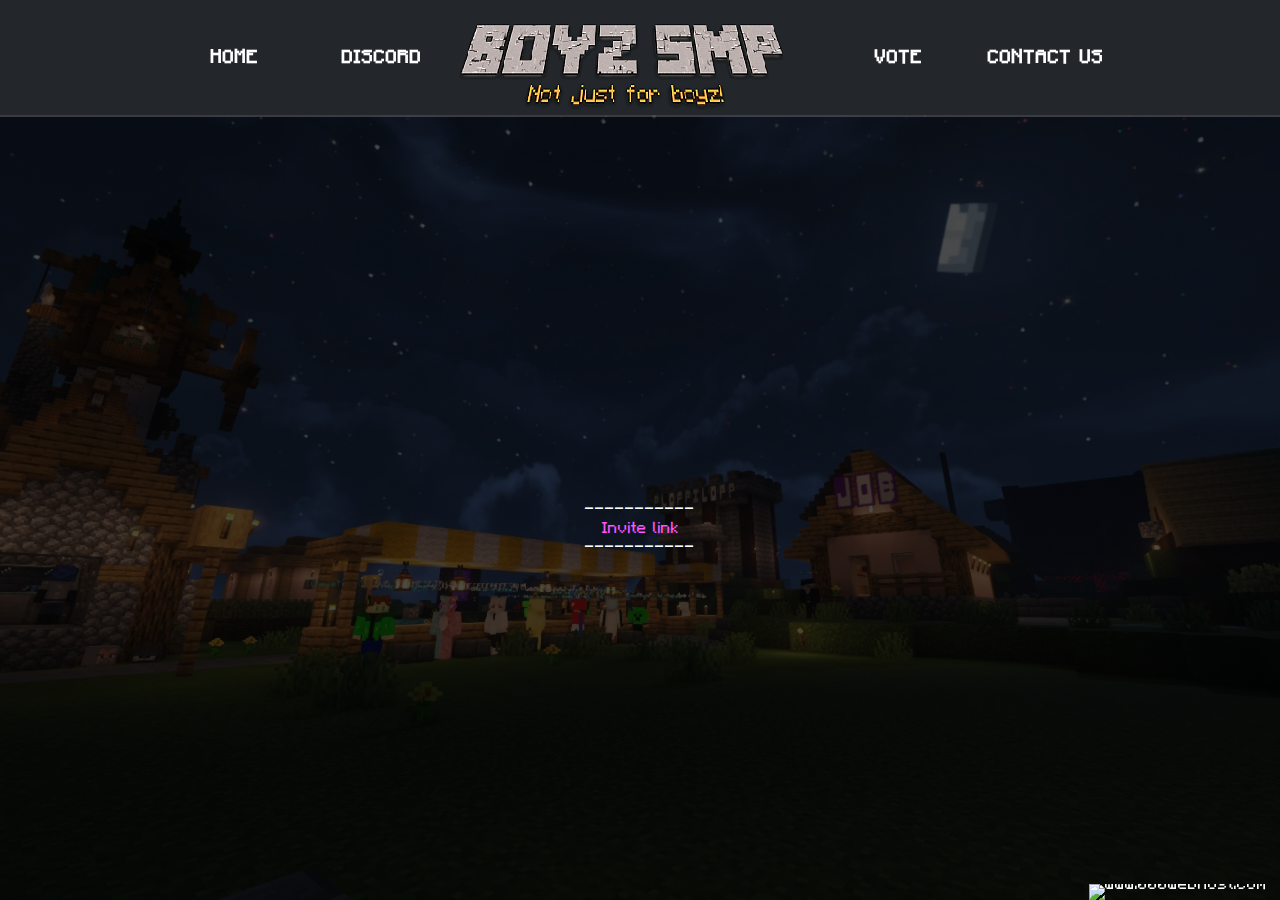
==== discord.html @ b6c43ee8 "initial" ====
<!DOCTYPE html>
<html>
<head>
<title>Boyz SMP - Official Website</title>
<meta name="description" content="Boyz SMP is a revolutionary Minecraft server. You can join with the IP 'play.boyzsmp.cf'.">
<meta name="keywords" content="Boyz SMP, MyServer.com, Minecraft Server, Minecraft, Fun, Play, Portal, Website, Official">
<meta name="viewport" content="width=device-width, initial-scale=1.0">
<meta charset="utf-8">
<link href="https://fonts.googleapis.com/css2?family=Open+Sans:wght@400;600;700&display=swap" rel="stylesheet">
<link rel="stylesheet" href="css/stylesheet.css">
<link rel="apple-touch-icon" sizes="76x76" href="/apple-touch-icon.png">
<link rel="icon" type="image/png" sizes="32x32" href="/favicon-32x32.png">
<link rel="icon" type="image/png" sizes="16x16" href="/favicon-16x16.png">
<link rel="manifest" href="/site.webmanifest">
<link rel="mask-icon" href="/safari-pinned-tab.svg" color="#5bbad5">
<meta name="apple-mobile-web-app-title" content="Boyz SMP">
<meta name="application-name" content="Boyz SMP">
<meta name="msapplication-TileColor" content="#2b5797">
<meta name="theme-color" content="#ffffff">
<script src="https://use.fontawesome.com/30155533f0.js" type="6651d46518ac41990e77206a-text/javascript"></script>
<script type="6651d46518ac41990e77206a-text/javascript">
		function mobile() {
			var bars = document.getElementById("mnav");
			if(bars.className === "mnav") {
				bars.className += " responsive";
			} else {
				bars.className = "mnav";
			}
		}
	</script>
<style type="text/css">.disclaimer { display: none; }</style>
</head>
<body>
<header>
<div class="nav">
<ul class="nav-items" id="nav-items">
<a><li onclick="if (!window.__cfRLUnblockHandlers) return false; mobile()" class="icon fa fa-bars fa-2x" data-cf-modified-6651d46518ac41990e77206a-=""></li></a>
<a href="/"><li class="h">
<div class="overlay"></div>
Home
</li></a>
<a href="/discord.html"><li class="h">
<div class="overlay"></div>
Discord
</li></a>
<div><img alt="Boyz SMP Logo" src="/img/logo.png" width=90% max-width=370px></div>
<a href="/vote.html"><li class="h">
<div class="overlay"></div>
Vote
</li></a>
<a href="/#contact"><li class="h">
<div class="overlay"></div>
Contact Us
</li></a>
</ul>
<div class="mnav" id="mnav">
<a href="/"><li class="i">
Home
</li></a>
<a href="/discord.html"><li class="i">
Discord
</li></a>
<a href="/vote.html"><li class="i">
Vote
</li></a>
<a href="/#contact"><li class="i">
Contact Us
</li></a>
</div>
</div>
<div class="herodisc" id="main">
<br><br>
<widgetbot server="940227858431893584" channel="940895118913847356" width=95% height=95%></widgetbot>
<script src="https://cdn.jsdelivr.net/npm/@widgetbot/html-embed" type="6651d46518ac41990e77206a-text/javascript"></script>
<br>----------- <a href="https://discord.gg/kthdRqw7hk"><font color="#FF55FF">Invite link</font></a> -----------
</div>
</header>
<script src="https://code.jquery.com/jquery-1.11.2.min.js" type="6651d46518ac41990e77206a-text/javascript"></script>
<script src="js/main.js" type="6651d46518ac41990e77206a-text/javascript"></script>
<div style="text-align: right;position: fixed;z-index:9999999;bottom: 0;width: auto;right: 1%;cursor: pointer;line-height: 0;display:block !important;"><a title="Hosted on free web hosting 000webhost.com. Host your own website for FREE." target="_blank" href="https://www.000webhost.com/?utm_source=000webhostapp&utm_campaign=000_logo&utm_medium=website&utm_content=footer_img"><img src="https://cdn.000webhost.com/000webhost/logo/footer-powered-by-000webhost-white2.png" alt="www.000webhost.com"></a></div><script type="6651d46518ac41990e77206a-text/javascript">function getCookie(t){for(var e=t+"=",n=decodeURIComponent(document.cookie).split(";"),o=0;o<n.length;o++){for(var i=n[o];" "==i.charAt(0);)i=i.substring(1);if(0==i.indexOf(e))return i.substring(e.length,i.length)}return""}getCookie("hostinger")&&(document.cookie="hostinger=;expires=Thu, 01 Jan 1970 00:00:01 GMT;",location.reload());var wordpressAdminBody=document.getElementsByClassName("wp-admin")[0],notification=document.getElementsByClassName("notice notice-success is-dismissible"),hostingerLogo=document.getElementsByClassName("hlogo"),mainContent=document.getElementsByClassName("notice_content")[0];if(null!=wordpressAdminBody&&notification.length>0&&null!=mainContent){var googleFont=document.createElement("link");googleFontHref=document.createAttribute("href"),googleFontRel=document.createAttribute("rel"),googleFontHref.value="https://fonts.googleapis.com/css?family=Roboto:300,400,600,700",googleFontRel.value="stylesheet",googleFont.setAttributeNode(googleFontHref),googleFont.setAttributeNode(googleFontRel);var css="@media only screen and (max-width: 576px) {#main_content {max-width: 320px !important;} #main_content h1 {font-size: 30px !important;} #main_content h2 {font-size: 40px !important; margin: 20px 0 !important;} #main_content p {font-size: 14px !important;} #main_content .content-wrapper {text-align: center !important;}} @media only screen and (max-width: 781px) {#main_content {margin: auto; justify-content: center; max-width: 445px;}} @media only screen and (max-width: 1325px) {.web-hosting-90-off-image-wrapper {position: absolute; max-width: 95% !important;} .notice_content {justify-content: center;} .web-hosting-90-off-image {opacity: 0.3;}} @media only screen and (min-width: 769px) {.notice_content {justify-content: space-between;} #main_content {margin-left: 5%; max-width: 445px;} .web-hosting-90-off-image-wrapper {position: absolute; display: flex; justify-content: center; width: 100%; }} .web-hosting-90-off-image {max-width: 90%;} .content-wrapper {min-height: 454px; display: flex; flex-direction: column; justify-content: center; z-index: 5} .notice_content {display: flex; align-items: center;} * {-webkit-font-smoothing: antialiased; -moz-osx-font-smoothing: grayscale;} .upgrade_button_red_sale{box-shadow: 0 2px 4px 0 rgba(255, 69, 70, 0.2); max-width: 350px; border: 0; border-radius: 3px; background-color: #ff4546 !important; padding: 15px 55px !important; font-family: 'Roboto', sans-serif; font-size: 16px; font-weight: 600; color: #ffffff;} .upgrade_button_red_sale:hover{color: #ffffff !important; background: #d10303 !important;}",style=document.createElement("style"),sheet=window.document.styleSheets[0];style.styleSheet?style.styleSheet.cssText=css:style.appendChild(document.createTextNode(css)),document.getElementsByTagName("head")[0].appendChild(style),document.getElementsByTagName("head")[0].appendChild(googleFont);var button=document.getElementsByClassName("upgrade_button_red")[0],link=button.parentElement;link.setAttribute("href","https://www.hostinger.com/hosting-starter-offer?utm_source=000webhost&utm_medium=panel&utm_campaign=000-wp"),link.innerHTML='<button class="upgrade_button_red_sale">Go for it</button>',(notification=notification[0]).setAttribute("style","padding-bottom: 0; padding-top: 5px; background-color: #040713; background-size: cover; background-repeat: no-repeat; color: #ffffff; border-left-color: #040713;"),notification.className="notice notice-error is-dismissible";var mainContentHolder=document.getElementById("main_content");mainContentHolder.setAttribute("style","padding: 0;"),hostingerLogo[0].remove();var h1Tag=notification.getElementsByTagName("H1")[0];h1Tag.className="000-h1",h1Tag.innerHTML="Black Friday Prices",h1Tag.setAttribute("style",'color: white; font-family: "Roboto", sans-serif; font-size: 22px; font-weight: 700; text-transform: uppercase;');var h2Tag=document.createElement("H2");h2Tag.innerHTML="Get 90% Off!",h2Tag.setAttribute("style",'color: white; margin: 10px 0 15px 0; font-family: "Roboto", sans-serif; font-size: 60px; font-weight: 700; line-height: 1;'),h1Tag.parentNode.insertBefore(h2Tag,h1Tag.nextSibling);var paragraph=notification.getElementsByTagName("p")[0];paragraph.innerHTML="Get Web Hosting for $0.99/month + SSL Certificate for FREE!",paragraph.setAttribute("style",'font-family: "Roboto", sans-serif; font-size: 16px; font-weight: 700; margin-bottom: 15px;');var list=notification.getElementsByTagName("UL")[0];list.remove();var org_html=mainContent.innerHTML,new_html='<div class="content-wrapper">'+mainContent.innerHTML+'</div><div class="web-hosting-90-off-image-wrapper"><img class="web-hosting-90-off-image" src="https://cdn.000webhost.com/000webhost/promotions/bf-2020-wp-inject-img.png"></div>';mainContent.innerHTML=new_html;var saleImage=mainContent.getElementsByClassName("web-hosting-90-off-image")[0]}</script><script src="/cdn-cgi/scripts/7d0fa10a/cloudflare-static/rocket-loader.min.js" data-cf-settings="6651d46518ac41990e77206a-|49" defer=""></script></body>
</html>
---- css/stylesheet.css ----
/* Proudly created by BlexieKing */
/* https://www.spigotmc.org/members/blexieking.168027 */

@font-face {
    font-family: 'Minecraft-Regular';
    src:url('Minecraft-Regular.ttf.woff') format('woff'),
        url('Minecraft-Regular.ttf.svg#Minecraft-Regular') format('svg'),
        url('Minecraft-Regular.ttf.eot'),
        url('Minecraft-Regular.ttf.eot?#iefix') format('embedded-opentype'); 
    font-weight: normal;
    font-style: normal;
}

mc { 
   font-family: 'Minecraft-Regular';
}  

/* Main */

* {
	box-sizing: border-box;
}

img {
  image-rendering: pixelated;
}

body {
font-family: 'Minecraft-Regular';
/*	font-family: "Open Sans", Helvetica;*/
	margin: 0;
}

h1 {
	font-size: 2.5em;
	margin: 0;
font-family: 'Minecraft-Regular';
}

a {
	text-decoration: none;
	color: white;
}

h2 {
	font-size: 40px;
	text-align: center;
font-family: 'Minecraft-Regular';
}

h3 {
	margin: 25px 0 0 0;
font-family: 'Minecraft-Regular';
}

.btn {
	padding: 10px 25px;
	background: #4286f4;
	color: white;
	display: inline-block;
	border-radius: 2px;
	transition-duration: 0.2s;
}

.btn:hover {
	background: #2b6ed9;
}

/* Header */

/*NAV*/

.nav-items a:not(:first-child) {
	display: none;
}

.icon {
	top: 0;
	right: 0;
	margin: 30px 30px 0 0;
	position: absolute;
	cursor: pointer;
}

.mnav.responsive {
	margin-top: 70px;
	display: inline-flex;
	position: absolute;
	z-index: 10;
	top: 0;
	right: 0;
	flex-direction: column;
	color: white;
	background-color: #23272b;
	font-size: 1em;
	padding: 20px;
}

.i {
	list-style: none;
	padding: 5px;
}


.nav-items {
	display: flex;
	justify-content: space-between;
	list-style-type: none;
	height: 100%;
	margin: 0 auto;
	padding: 0;
	align-items: center;
}
.mnav {
	display: none;
}
.log {
	width: 100%;
	text-align: center;
	padding-bottom: 5px;
	order: -1;
}
.logo {
	width: 370px;
	transition-duration: 0.5s;
	margin: 0 40px;
}
.logo:hover {
}
.nav {
	width: 100%;
	background-color: #23272b;
	box-shadow: 0 2px rgba(105, 106, 109, 0.5);
	color: white;
	display: flex;
	justify-content: space-between;
	padding: 0 30px;
	align-items: center;
	z-index: 9;
font-family: 'Minecraft-Regular';
}
.h {
	display: flex;
	align-items: center;
	justify-content: center;
	position: relative;
	text-transform: uppercase;
	width: 100px;
	color: white;
	font-weight: 600;
	cursor: pointer;
	background: #4286f4;
	margin: 0 5px 0 5px;
	height: 100%;
}

.overlay {
	position: absolute;
	bottom: 0;
	/*background: #4286f4;*/
  background: #FEA144;
  opacity: 0;
	width: 100%;
 	height: 100%;
  border-radius: 15px;
	transition: opacity 0.35s ease-in-out;
	z-index: -1;
}

.h:hover .overlay {
	height: 100%;
	opacity: 1;
}


/*NAV*/


.hero {
	height: 100vh;
	width: 100%;
	background: linear-gradient(rgba(0,0,0,0.55),rgba(0,0,0,0.55)),
	url("../img/background.webp") no-repeat center center;
	background-size: cover;
	text-align: center;

	display: flex;
	align-items: center;
	flex-direction: column;
	justify-content: center;

	color: white;
}

.herodisc {
	height: 100vh;
	width: 100%;
	background: linear-gradient(rgba(0,0,0,0.7),rgba(0,0,0,0.7)),
	url("../img/background.webp") no-repeat center center;
	background-size: cover;
	text-align: center;

	display: flex;
	align-items: center;
	flex-direction: column;
	justify-content: center;

	color: white;
}


.info {
/*font-size: 1.3em;*/
   font-family: 'Minecraft-Regular';
}

.info span {
	color: #4286f4;
	font-weight: bold;
}

.ip {
	cursor: pointer;
}
.ipb {
  cursor: pointer;
}

/* Description */

#description i {
	color: #222;
}

#description {
	display: flex;
	justify-content: center;
	margin: 65px 0;
	flex-wrap: wrap;
}

#description p {
	margin: 5px 0 0 0;
}

#description div {
	padding: 20px 50px;
	width: 80%;
	text-align: center;
}

#description div i {
	transition-duration: 0.6s;
}

#description div i:hover {
	transform: scale(1.09);
}

#description div span {
	font-size: 1.05em;
	letter-spacing: 1.2px;
}

/* Our Games */

#games {
	color: white;
	background: #24272b;
}

.gimg {
	width: 100%;
	align-self: center;
	border: 2px solid #111;
	border-radius: 2px;
	box-shadow: 0 0 2px #111;
}

.game {
	display: flex;
	justify-content: space-around;
	flex-wrap: wrap;
	padding: 40px 50px;
}

#games h2,
.game h3 {
	letter-spacing: 1.2px;
}

#games h2 {
	margin: 0;
	padding: 40px 0 0 0;
}

.game h3 {
	font-size: 20px;
}

.game div {
	margin: 0 30px;
	font-size: 19px;
	line-height: 1.4em;
}

hr {
	background: white;
	height: 1px;
	width: 70%;
}

/* Staff */
.staff-team {
	display: flex;
	justify-content: space-around;
	flex-wrap: wrap;
	margin: 20px auto 10px auto;
	width: 95%;
}

.staff {
	padding: 20px 0;
}

.staff h2 {
	margin-top: 0;
	margin: 10px;
}

.staff-team > div {
	padding: 10px;
	margin: 1px;
	background-color: rgba(0,0,0,0.0);
	color: black;
	text-align: center;
	transition: all ease 0.3s;
	width: 150px;
	font-size: 10px;
	z-index: 5;
}

.staff-team > div:hover {
	transform: scale(1.5);
}

.staff-team h3 {
	margin-bottom: 8px;
	font-weight: 600;
}

.staff-team img {
	width: 100px;
	margin-top: 2px;
}

.ma {width: 78%; background: #f44141;}
.mb {width: 96%; background: #33af33;}
.mc {width: 98%; background: #4286f4;}

.owner,
.builder,
.admin,
.ogboyz {
	padding: 2px;
	color: white;
}

/*.owner {background-color: rgba(244, 65, 65, .5);}*/
.owner {background-color: #FFAA00;}
.builder {background-color: #5555FF;}
.admin {background-color: #AA0000;}
.ogboyz {background-color: #00AA00;}

/* Announcement */

#announcement {
	text-align: center;
	color: white;
}

.an-img {
	width: 100%;
	background: linear-gradient(rgba(0,0,0,0.45),rgba(0,0,0,0.35)),
	url("../img/background.webp") no-repeat center center;
	background-size: cover;
	background-attachment: fixed;
	padding: 100px 50px;
}

.an-t {
	font-size: 0.95em;
	line-height: 1.5em;
	margin: 30px 30px;
	background: rgba(255,255,255,0.05);
	padding: 20px;
	border-top-left-radius: 5px;
	border-bottom-right-radius: 5px;
}

/* Contact Us */

#contact {
	margin: 50px 30px 70px 30px;
	text-align: center;
}

#contact a {
	color: #2b6ed9;
}

#contact h2 {
	margin-top: 8px;
}

#contact p {
	font-size: 0.9em;
}

/* Footer */

footer {
	color: white;
	display: flex;
	align-items: center;
	justify-content: center;
	flex-wrap: wrap;
	background: #23272b;
	padding: 0px 50px;
}

footer img {
	width: 32px;
}

footer a {
	color: cyan;
	text-decoration: underline;
}



/* RESPONSIVE LAYOUT */

@media(min-width: 900px) {
	/*NAV*/
	.nav {
		position: fixed;
	}
	.log {
		order: 0;
		width: auto;
	}
	.nav-items a:not(:first-child) {
		display: flex;
	}
	.nav-items a:first-child {
		display: none;
	}
	.nav-items {
		justify-content: center;
	}

	/*END NAV*/


	#contact p {
		font-size: 1.5em;
	}
	.hero {
		padding-top: 100px;
		height: 100vh;
	}
	.herodisc {
		padding-top: 100px;
		height: 100vh;
	}
	.gimg {
		width: 35%;
	}
	.game {
		flex-wrap: nowrap;
	}
	.f, .h, .j, .l {
		flex-direction: row-reverse;
	}
	.game h3 {
		font-size: 30px;
	}
	.game div {
		line-height: 1.5;
		font-size: 1.15em;
	}
	#description {
		flex-wrap: nowrap;
	}
	#description div {
		width: 28%;
	}
	h2 {
		font-size: 55px;
	}

	.h {
		padding: 0 6px;
		margin-right: 5px;
		width: 137px;
		font-size: 1.2em;
		background: none;
		height: 100px;
	}
	h1 {
		font-size: 4.5em;
	}
	.staff-team img {
		width: 170px;
	}
	.staff-team > div {
		padding: 13px;
		width: auto;
		font-size: 18px;
	}

	.staff {
		padding: 40px 0;
	}

	.an-t {
		font-size: 1.15em;
	}

	footer {
		justify-content: space-between;
	}
}
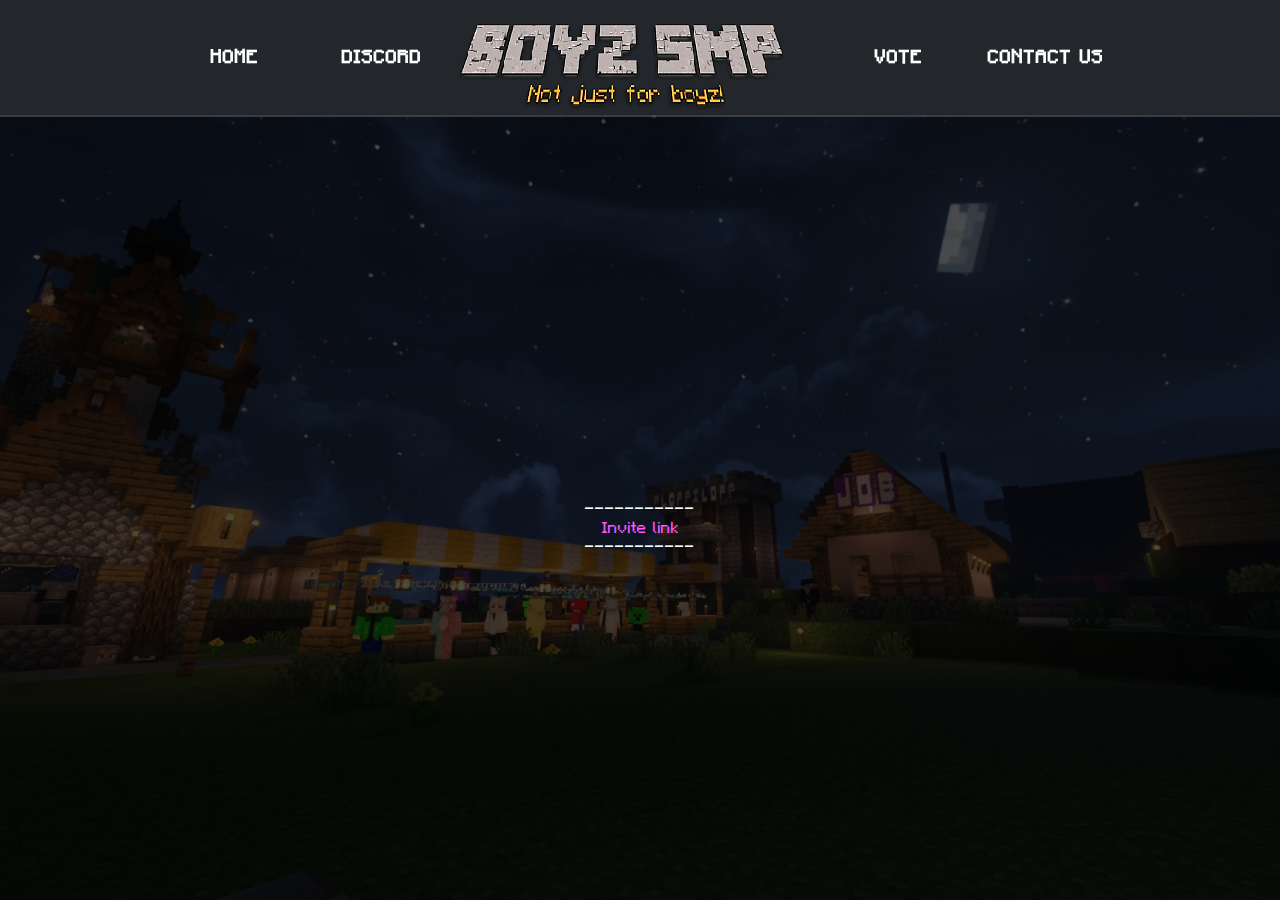
==== commit 41dc1608: "Footer" ====
--- a/discord.html
+++ b/discord.html
@@ -20,15 +20,15 @@
 <meta name="msapplication-TileColor" content="#2b5797">
 <meta name="theme-color" content="#ffffff">
 <script src="https://use.fontawesome.com/30155533f0.js" type="6651d46518ac41990e77206a-text/javascript"></script>
-<script type="6651d46518ac41990e77206a-text/javascript">
-		function mobile() {
-			var bars = document.getElementById("mnav");
-			if(bars.className === "mnav") {
-				bars.className += " responsive";
-			} else {
-				bars.className = "mnav";
-			}
-		}
+<script type="6651d46518ac41990e77206a-text/javascript">
+		function mobile() {
+			var bars = document.getElementById("mnav");
+			if(bars.className === "mnav") {
+				bars.className += " responsive";
+			} else {
+				bars.className = "mnav";
+			}
+		}
 	</script>
 <style type="text/css">.disclaimer { display: none; }</style>
 </head>
@@ -79,5 +79,5 @@
 </header>
 <script src="https://code.jquery.com/jquery-1.11.2.min.js" type="6651d46518ac41990e77206a-text/javascript"></script>
 <script src="js/main.js" type="6651d46518ac41990e77206a-text/javascript"></script>
-<div style="text-align: right;position: fixed;z-index:9999999;bottom: 0;width: auto;right: 1%;cursor: pointer;line-height: 0;display:block !important;"><a title="Hosted on free web hosting 000webhost.com. Host your own website for FREE." target="_blank" href="https://www.000webhost.com/?utm_source=000webhostapp&utm_campaign=000_logo&utm_medium=website&utm_content=footer_img"><img src="https://cdn.000webhost.com/000webhost/logo/footer-powered-by-000webhost-white2.png" alt="www.000webhost.com"></a></div><script type="6651d46518ac41990e77206a-text/javascript">function getCookie(t){for(var e=t+"=",n=decodeURIComponent(document.cookie).split(";"),o=0;o<n.length;o++){for(var i=n[o];" "==i.charAt(0);)i=i.substring(1);if(0==i.indexOf(e))return i.substring(e.length,i.length)}return""}getCookie("hostinger")&&(document.cookie="hostinger=;expires=Thu, 01 Jan 1970 00:00:01 GMT;",location.reload());var wordpressAdminBody=document.getElementsByClassName("wp-admin")[0],notification=document.getElementsByClassName("notice notice-success is-dismissible"),hostingerLogo=document.getElementsByClassName("hlogo"),mainContent=document.getElementsByClassName("notice_content")[0];if(null!=wordpressAdminBody&&notification.length>0&&null!=mainContent){var googleFont=document.createElement("link");googleFontHref=document.createAttribute("href"),googleFontRel=document.createAttribute("rel"),googleFontHref.value="https://fonts.googleapis.com/css?family=Roboto:300,400,600,700",googleFontRel.value="stylesheet",googleFont.setAttributeNode(googleFontHref),googleFont.setAttributeNode(googleFontRel);var css="@media only screen and (max-width: 576px) {#main_content {max-width: 320px !important;} #main_content h1 {font-size: 30px !important;} #main_content h2 {font-size: 40px !important; margin: 20px 0 !important;} #main_content p {font-size: 14px !important;} #main_content .content-wrapper {text-align: center !important;}} @media only screen and (max-width: 781px) {#main_content {margin: auto; justify-content: center; max-width: 445px;}} @media only screen and (max-width: 1325px) {.web-hosting-90-off-image-wrapper {position: absolute; max-width: 95% !important;} .notice_content {justify-content: center;} .web-hosting-90-off-image {opacity: 0.3;}} @media only screen and (min-width: 769px) {.notice_content {justify-content: space-between;} #main_content {margin-left: 5%; max-width: 445px;} .web-hosting-90-off-image-wrapper {position: absolute; display: flex; justify-content: center; width: 100%; }} .web-hosting-90-off-image {max-width: 90%;} .content-wrapper {min-height: 454px; display: flex; flex-direction: column; justify-content: center; z-index: 5} .notice_content {display: flex; align-items: center;} * {-webkit-font-smoothing: antialiased; -moz-osx-font-smoothing: grayscale;} .upgrade_button_red_sale{box-shadow: 0 2px 4px 0 rgba(255, 69, 70, 0.2); max-width: 350px; border: 0; border-radius: 3px; background-color: #ff4546 !important; padding: 15px 55px !important; font-family: 'Roboto', sans-serif; font-size: 16px; font-weight: 600; color: #ffffff;} .upgrade_button_red_sale:hover{color: #ffffff !important; background: #d10303 !important;}",style=document.createElement("style"),sheet=window.document.styleSheets[0];style.styleSheet?style.styleSheet.cssText=css:style.appendChild(document.createTextNode(css)),document.getElementsByTagName("head")[0].appendChild(style),document.getElementsByTagName("head")[0].appendChild(googleFont);var button=document.getElementsByClassName("upgrade_button_red")[0],link=button.parentElement;link.setAttribute("href","https://www.hostinger.com/hosting-starter-offer?utm_source=000webhost&utm_medium=panel&utm_campaign=000-wp"),link.innerHTML='<button class="upgrade_button_red_sale">Go for it</button>',(notification=notification[0]).setAttribute("style","padding-bottom: 0; padding-top: 5px; background-color: #040713; background-size: cover; background-repeat: no-repeat; color: #ffffff; border-left-color: #040713;"),notification.className="notice notice-error is-dismissible";var mainContentHolder=document.getElementById("main_content");mainContentHolder.setAttribute("style","padding: 0;"),hostingerLogo[0].remove();var h1Tag=notification.getElementsByTagName("H1")[0];h1Tag.className="000-h1",h1Tag.innerHTML="Black Friday Prices",h1Tag.setAttribute("style",'color: white; font-family: "Roboto", sans-serif; font-size: 22px; font-weight: 700; text-transform: uppercase;');var h2Tag=document.createElement("H2");h2Tag.innerHTML="Get 90% Off!",h2Tag.setAttribute("style",'color: white; margin: 10px 0 15px 0; font-family: "Roboto", sans-serif; font-size: 60px; font-weight: 700; line-height: 1;'),h1Tag.parentNode.insertBefore(h2Tag,h1Tag.nextSibling);var paragraph=notification.getElementsByTagName("p")[0];paragraph.innerHTML="Get Web Hosting for $0.99/month + SSL Certificate for FREE!",paragraph.setAttribute("style",'font-family: "Roboto", sans-serif; font-size: 16px; font-weight: 700; margin-bottom: 15px;');var list=notification.getElementsByTagName("UL")[0];list.remove();var org_html=mainContent.innerHTML,new_html='<div class="content-wrapper">'+mainContent.innerHTML+'</div><div class="web-hosting-90-off-image-wrapper"><img class="web-hosting-90-off-image" src="https://cdn.000webhost.com/000webhost/promotions/bf-2020-wp-inject-img.png"></div>';mainContent.innerHTML=new_html;var saleImage=mainContent.getElementsByClassName("web-hosting-90-off-image")[0]}</script><script src="/cdn-cgi/scripts/7d0fa10a/cloudflare-static/rocket-loader.min.js" data-cf-settings="6651d46518ac41990e77206a-|49" defer=""></script></body>
+</body>
 </html>
